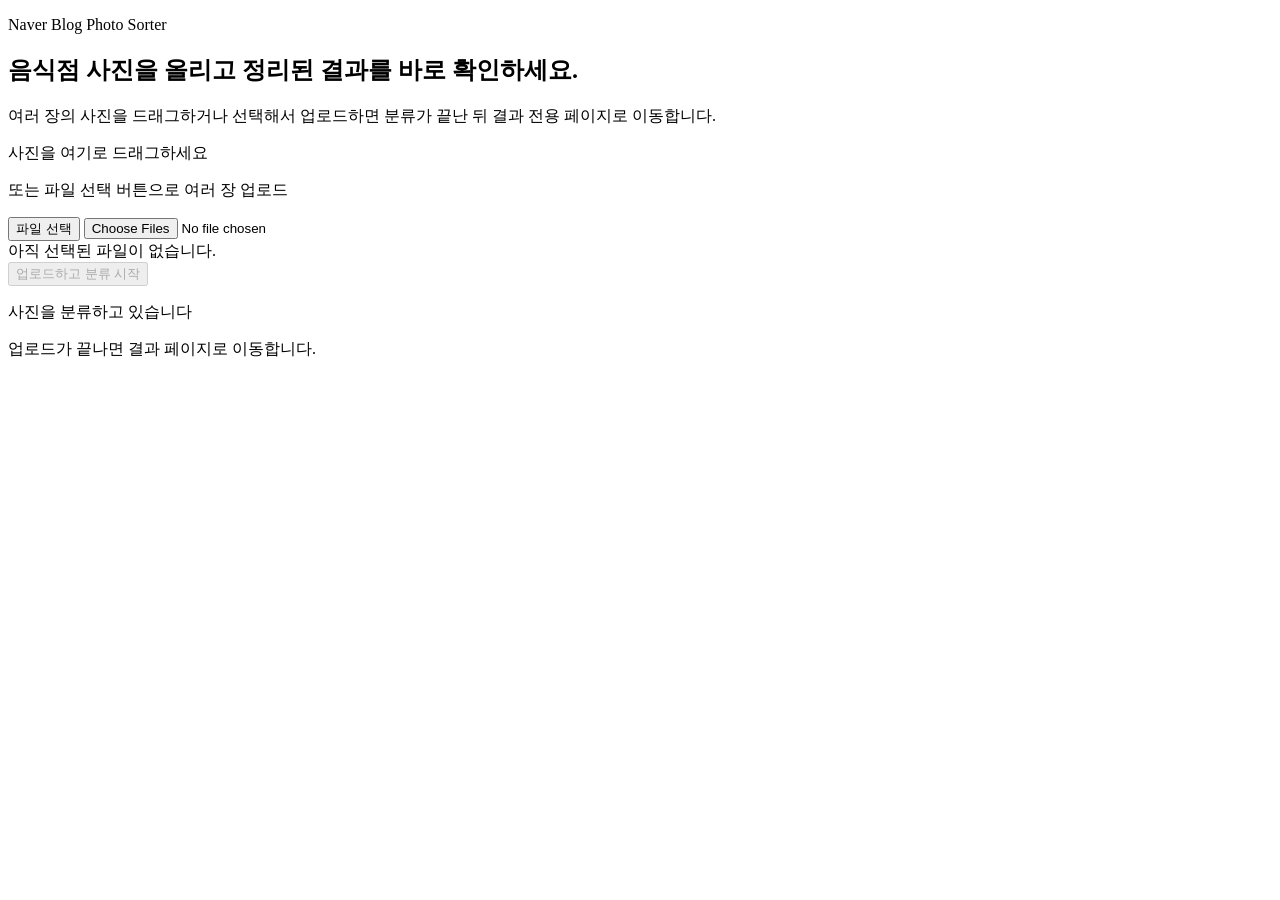
==== frontend/index.html @ befd5923 "Initial BlogHelper app" ====
<!doctype html>
<html lang="ko">
  <head>
    <meta charset="utf-8" />
    <meta name="viewport" content="width=device-width, initial-scale=1" />
    <title>Blog Helper Upload</title>
    <link rel="stylesheet" href="/assets/styles.css" />
  </head>
  <body>
    <main class="page">
      <section class="hero">
        <p class="eyebrow">Naver Blog Photo Sorter</p>
        <h1>음식점 사진을 올리고 정리된 결과를 바로 확인하세요.</h1>
        <p class="hero-copy">
          여러 장의 사진을 드래그하거나 선택해서 업로드하면 분류가 끝난 뒤
          결과 전용 페이지로 이동합니다.
        </p>
      </section>

      <section class="panel upload-panel">
        <div
          id="dropzone"
          class="dropzone"
          role="button"
          tabindex="0"
          aria-label="이미지 업로드"
        >
          <div class="dropzone-inner">
            <p class="dropzone-title">사진을 여기로 드래그하세요</p>
            <p class="dropzone-subtitle">또는 파일 선택 버튼으로 여러 장 업로드</p>
            <button id="pickButton" class="primary-button" type="button">
              파일 선택
            </button>
            <input
              id="fileInput"
              class="hidden-input"
              type="file"
              accept="image/*"
              multiple
            />
          </div>
        </div>

        <div class="toolbar">
          <div id="selectionInfo" class="selection-info">
            아직 선택된 파일이 없습니다.
          </div>
          <button id="uploadButton" class="secondary-button" type="button" disabled>
            업로드하고 분류 시작
          </button>
        </div>

        <ul id="selectedList" class="selected-list"></ul>
        <div id="feedback" class="feedback" aria-live="polite"></div>
      </section>
    </main>

    <div id="loadingOverlay" class="loading-overlay is-hidden" aria-live="polite">
      <div class="loading-card">
        <div class="loading-spinner"></div>
        <p class="loading-title">사진을 분류하고 있습니다</p>
        <p class="loading-copy">업로드가 끝나면 결과 페이지로 이동합니다.</p>
      </div>
    </div>

    <script src="/assets/app.js" defer></script>
  </body>
</html>
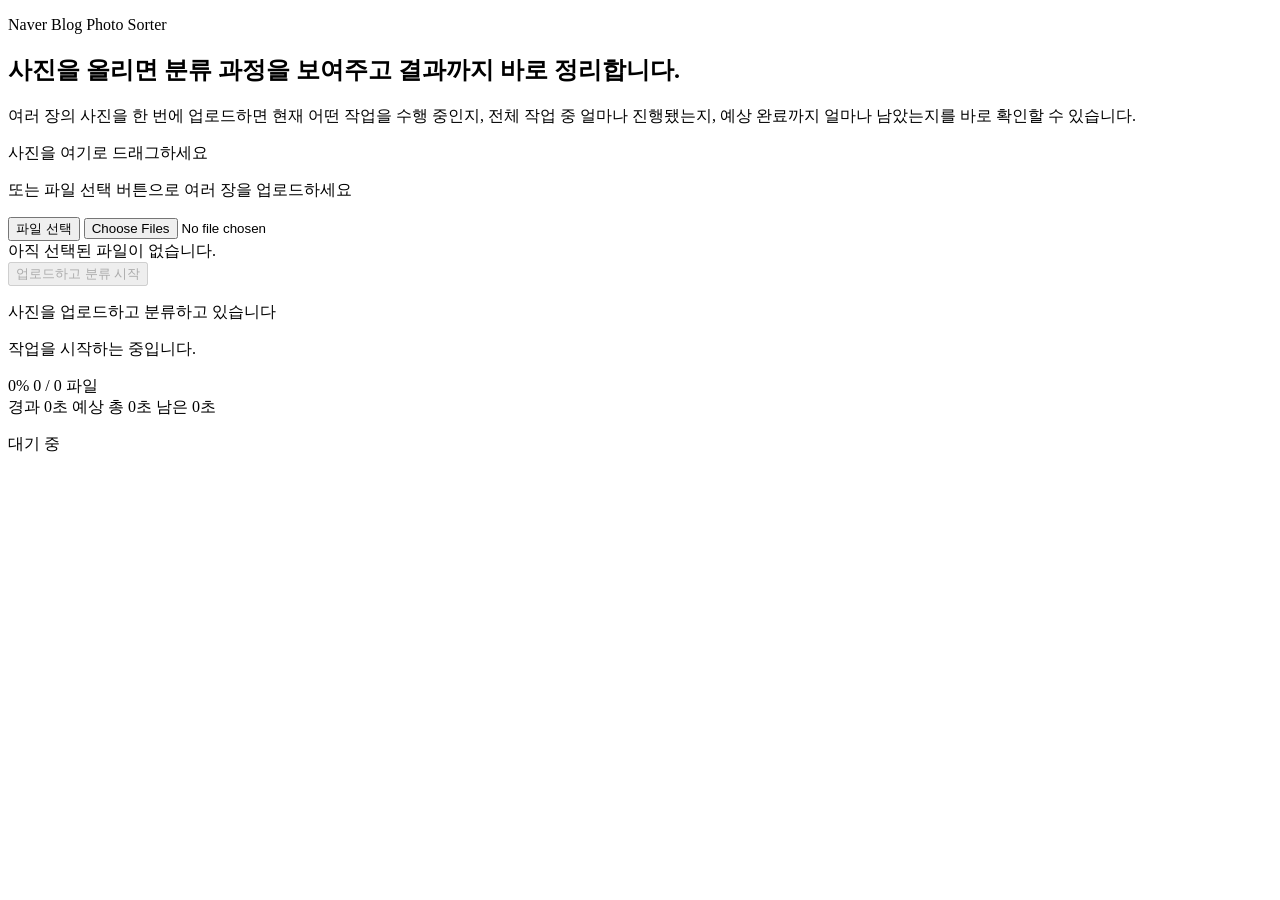
==== commit 9f7ef2d4: "Add upload progress tracking and trained classifier workflow" ====
--- a/frontend/index.html
+++ b/frontend/index.html
@@ -10,10 +10,10 @@
     <main class="page">
       <section class="hero">
         <p class="eyebrow">Naver Blog Photo Sorter</p>
-        <h1>음식점 사진을 올리고 정리된 결과를 바로 확인하세요.</h1>
+        <h1>사진을 올리면 분류 과정을 보여주고 결과까지 바로 정리합니다.</h1>
         <p class="hero-copy">
-          여러 장의 사진을 드래그하거나 선택해서 업로드하면 분류가 끝난 뒤
-          결과 전용 페이지로 이동합니다.
+          여러 장의 사진을 한 번에 업로드하면 현재 어떤 작업을 수행 중인지, 전체 작업 중 얼마나
+          진행됐는지, 예상 완료까지 얼마나 남았는지를 바로 확인할 수 있습니다.
         </p>
       </section>
 
@@ -27,10 +27,8 @@
         >
           <div class="dropzone-inner">
             <p class="dropzone-title">사진을 여기로 드래그하세요</p>
-            <p class="dropzone-subtitle">또는 파일 선택 버튼으로 여러 장 업로드</p>
-            <button id="pickButton" class="primary-button" type="button">
-              파일 선택
-            </button>
+            <p class="dropzone-subtitle">또는 파일 선택 버튼으로 여러 장을 업로드하세요</p>
+            <button id="pickButton" class="primary-button" type="button">파일 선택</button>
             <input
               id="fileInput"
               class="hidden-input"
@@ -42,9 +40,7 @@
         </div>
 
         <div class="toolbar">
-          <div id="selectionInfo" class="selection-info">
-            아직 선택된 파일이 없습니다.
-          </div>
+          <div id="selectionInfo" class="selection-info">아직 선택된 파일이 없습니다.</div>
           <button id="uploadButton" class="secondary-button" type="button" disabled>
             업로드하고 분류 시작
           </button>
@@ -58,8 +54,23 @@
     <div id="loadingOverlay" class="loading-overlay is-hidden" aria-live="polite">
       <div class="loading-card">
         <div class="loading-spinner"></div>
-        <p class="loading-title">사진을 분류하고 있습니다</p>
-        <p class="loading-copy">업로드가 끝나면 결과 페이지로 이동합니다.</p>
+        <p id="loadingTitle" class="loading-title">사진을 업로드하고 분류하고 있습니다</p>
+        <p id="loadingMessage" class="loading-copy">작업을 시작하는 중입니다.</p>
+        <div class="progress-panel">
+          <div class="progress-bar-track" aria-hidden="true">
+            <div id="progressBarFill" class="progress-bar-fill"></div>
+          </div>
+          <div class="progress-stats">
+            <span id="progressPercent">0%</span>
+            <span id="progressCount">0 / 0 파일</span>
+          </div>
+          <div class="progress-timings">
+            <span id="elapsedTime">경과 0초</span>
+            <span id="estimatedTime">예상 총 0초</span>
+            <span id="remainingTime">남은 0초</span>
+          </div>
+          <p id="currentTask" class="current-task">대기 중</p>
+        </div>
       </div>
     </div>
 
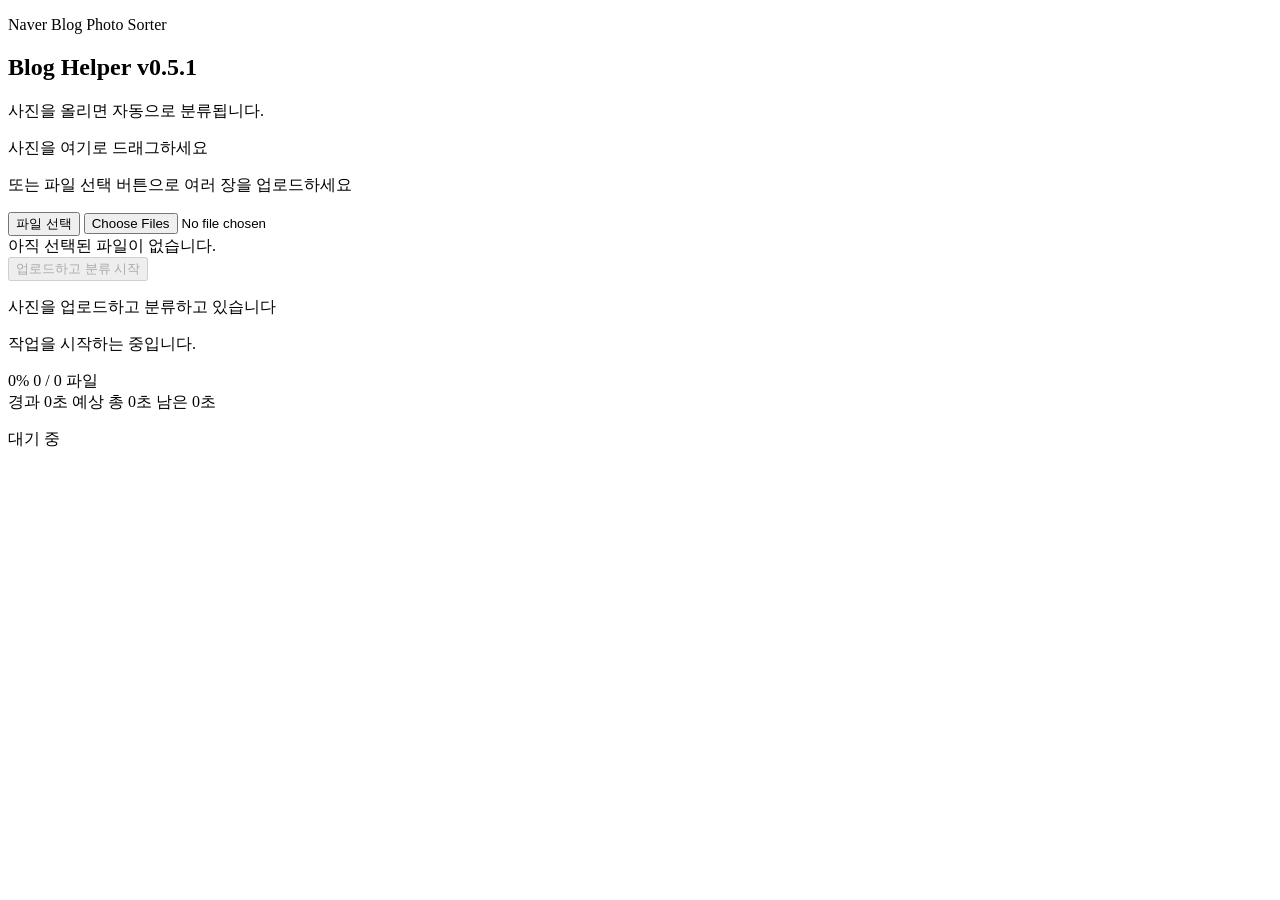
==== commit 4e2216d3: "Add interactive labeling flow and video thumbnail support" ====
--- a/frontend/index.html
+++ b/frontend/index.html
@@ -10,10 +10,9 @@
     <main class="page">
       <section class="hero">
         <p class="eyebrow">Naver Blog Photo Sorter</p>
-        <h1>사진을 올리면 분류 과정을 보여주고 결과까지 바로 정리합니다.</h1>
+        <h1>Blog Helper v0.5.1</h1>
         <p class="hero-copy">
-          여러 장의 사진을 한 번에 업로드하면 현재 어떤 작업을 수행 중인지, 전체 작업 중 얼마나
-          진행됐는지, 예상 완료까지 얼마나 남았는지를 바로 확인할 수 있습니다.
+          사진을 올리면 자동으로 분류됩니다.
         </p>
       </section>
 
@@ -33,7 +32,7 @@
               id="fileInput"
               class="hidden-input"
               type="file"
-              accept="image/*"
+              accept="image/*,video/*"
               multiple
             />
           </div>
